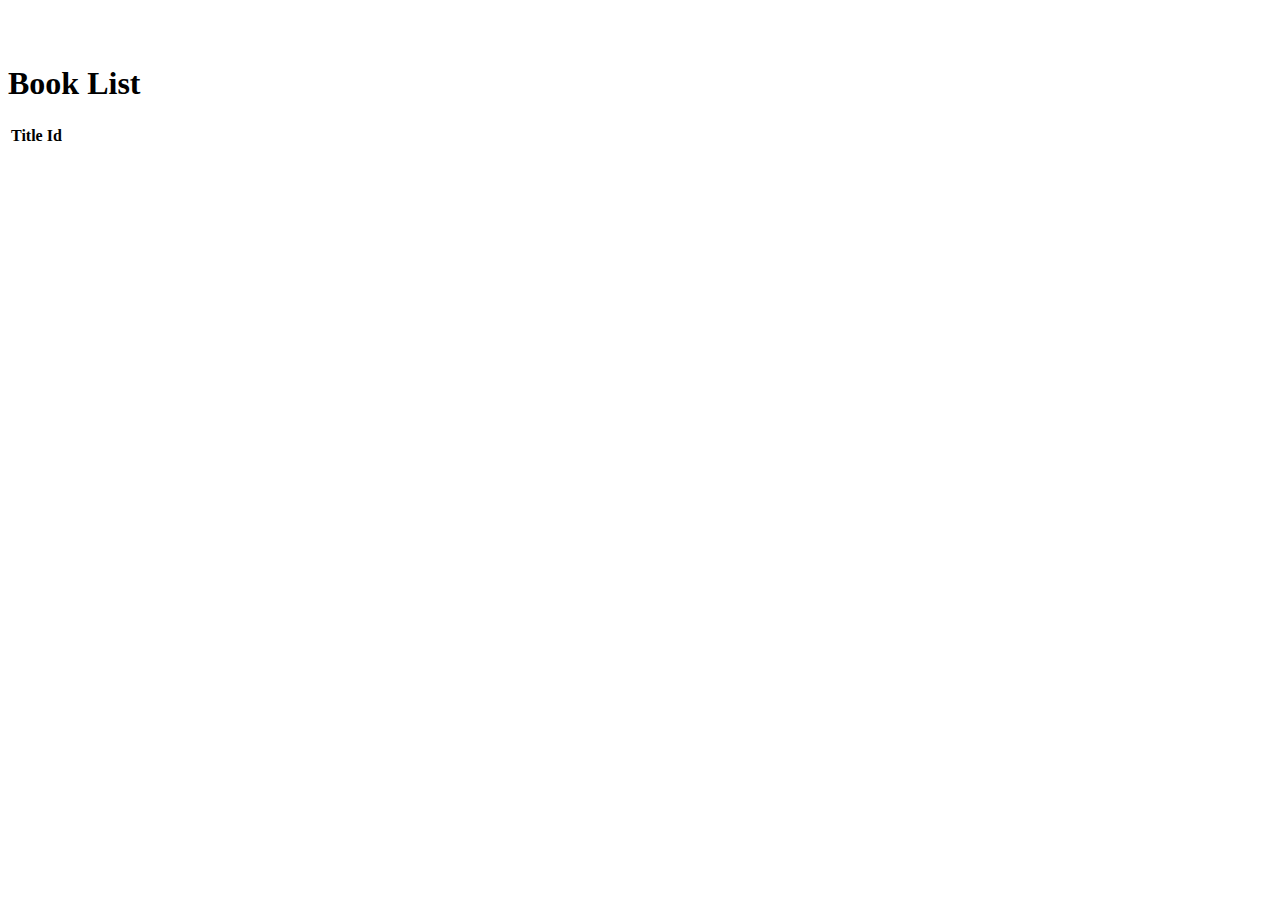
==== src/main/resources/templates/bookinfo.html @ 8829a817 "commit" ====
<!DOCTYPE html>
<html lang="en">
<head>
    <meta charset="UTF-8">
    <meta name="viewport" content="width=device-width, initial-scale=1.0">
    <link href="https://cdn.jsdelivr.net/npm/bootstrap@5.0.2/dist/css/bootstrap.min.css" rel="stylesheet" integrity="sha384-EVSTQN3/azprG1Anm3QDgpJLIm9Nao0Yz1ztcQTwFspd3yD65VohhpuuCOmLASjC" crossorigin="anonymous">
    <title>Book List</title>
</head>
<body>
    <div class="container">
        <div class="mb-3">
            <br><br>
            <h1>Book List</h1>
            <table class="table table-striped">

                <thead>
                    <tr>
                        <th>Title</th>
                        <th>Id</th>
                    </tr>
                </thead>
                <tbody>
                    <tr th:each="book: ${bookList}">
                        <td th:text="*{book.title}"></td>
                        <td th:text="*{book.id}"></td>
                    </tr>
                </tbody>
            </table>
        </div>
    </div>
    
</body>
</html>
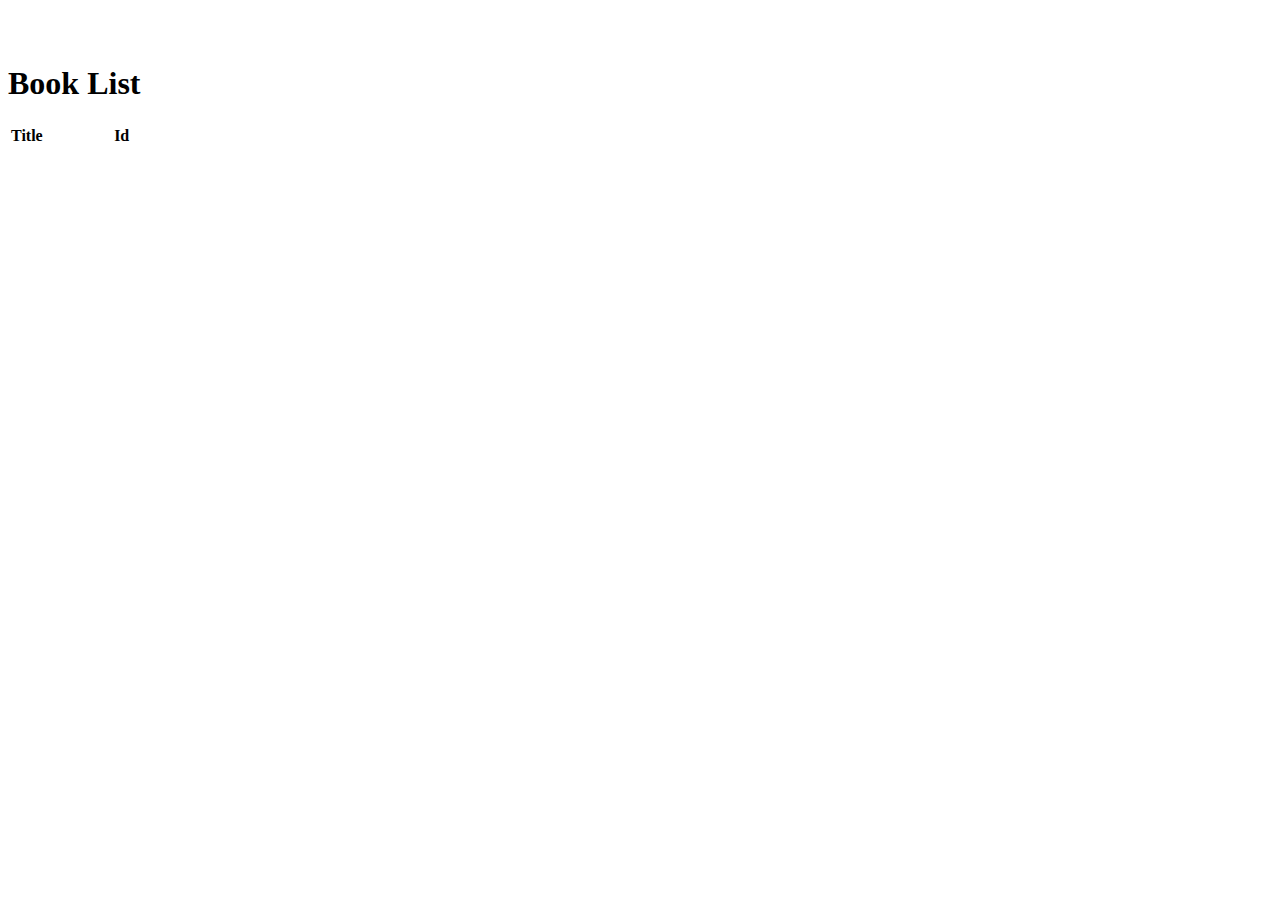
==== commit ad9b3d33: "1.1 commit" ====
--- a/src/main/resources/templates/bookinfo.html
+++ b/src/main/resources/templates/bookinfo.html
@@ -20,9 +20,21 @@
                     </tr>
                 </thead>
                 <tbody>
-                    <tr th:each="book: ${bookList}">
+                    <!-- <tr th:each="book: ${readingList}">
                         <td th:text="*{book.title}"></td>
-                        <td th:text="*{book.id}"></td>
+                        <td>
+                        <div>
+                            <img data-th-src="*{book.thumbnail}" width="150px">
+                        </div>
+                        </td>
+                    </tr> -->
+                    <tr>
+                        <td th:text="*{readingListBook.title}"></td>
+                        <td>
+                        <div>
+                            <img data-th-src="*{readingListBook.thumbnail}" width="150px">
+                        </div>
+                        </td>
                     </tr>
                 </tbody>
             </table>
